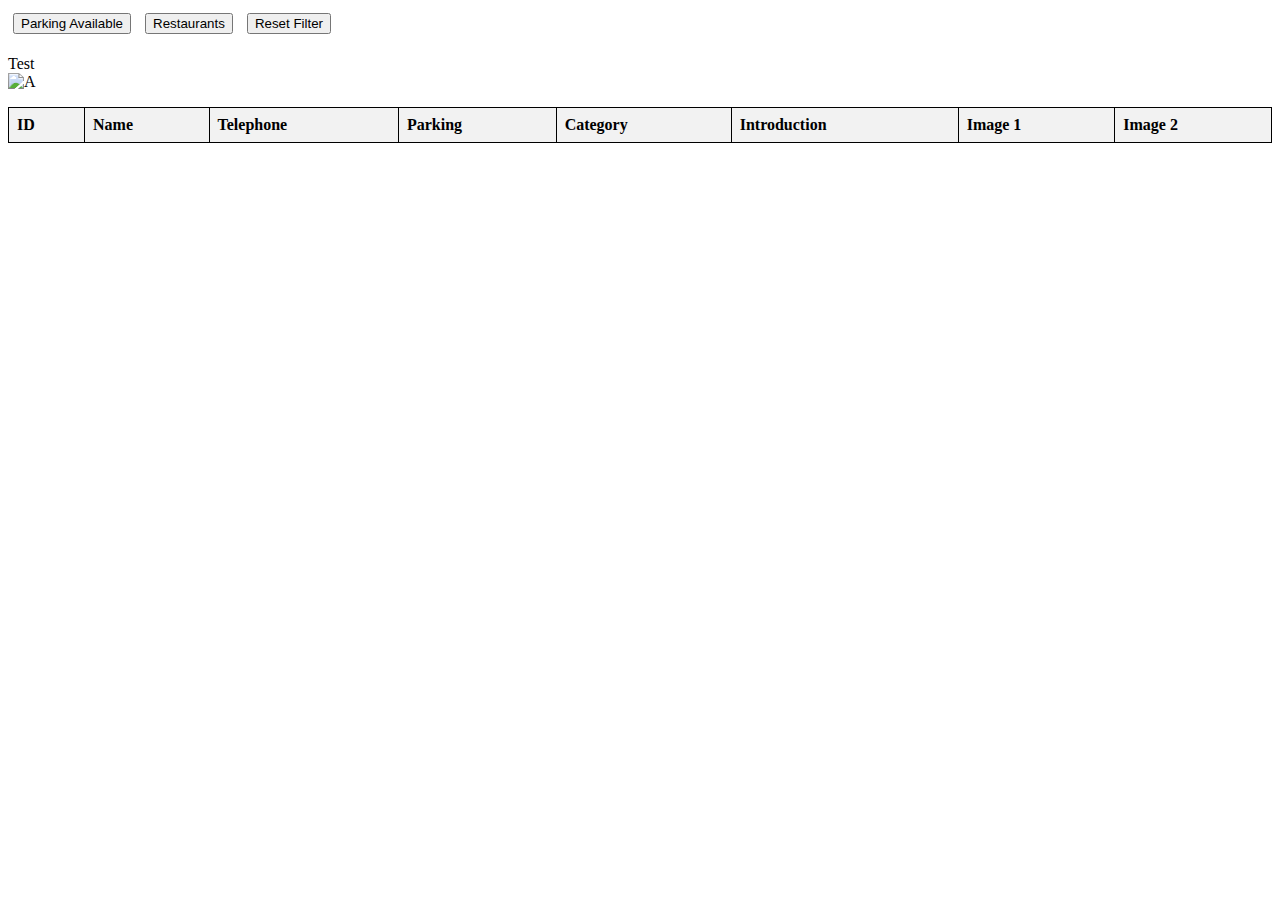
==== sample.html @ 4145412a "Add sample File & Update apidata" ====
<!DOCTYPE html>
<html>
    <head>
        <meta charset="UTF-8" />
        <title>Test Page</title>
        <style>
            table {
                width: 100%;
                border-collapse: collapse;
            }
            table, th, td {
                border: 1px solid black;
            }
            th, td {
                padding: 8px;
                text-align: left;
            }
            th {
                background-color: #f2f2f2;
            }
            .filter-btn {
                margin: 5px;
            }
        </style>
    </head>
    <body>
        <button class="filter-btn" onclick="applyFilter('parkngAt', 'Y')">Parking Available</button>
        <button class="filter-btn" onclick="applyFilter('cn', '음식점')">Restaurants</button>
        <button class="filter-btn" onclick="resetFilter()">Reset Filter</button>
        <p>Test<br/>
            <img src="https://busan.go.kr/comm/getImage?srvcId=MULGAKIND&upperNo=2992&fileTy=IMG&fileNo=2" alt="A"/>
        </p>
        <table id="data-table">
            <thead>
                <tr>
                    <th>ID</th>
                    <th>Name</th>
                    <th>Telephone</th>
                    <th>Parking</th>
                    <th>Category</th>
                    <th>Introduction</th>
                    <th>Image 1</th>
                    <th>Image 2</th>
                </tr>
            </thead>
            <tbody>
                <!-- Data will be inserted here -->
            </tbody>
        </table>
        <script>
            let originalDataMap;
            const url = 'https://apis.data.go.kr/6260000/GoodPriceStoreService/getGoodPriceStore?serviceKey=wMPj3KtrAGElpdH4MKeC0CHjJg%2FNKvHPXd9Anmj6rjL%2Fl43xbSEbEoGGTQJOdEj6yR3XhclIs3OZtav0Lyq2Jg%3D%3D&pageNo=1&numOfRows=500&resultType=json';

            function extractFieldsToMap(data, keys) {
                const map = new Map();
                data.forEach(item => {
                    const subMap = new Map();
                    keys.forEach(key => {
                        if (item.hasOwnProperty(key)) {
                            subMap.set(key, item[key]);
                        }
                    });
                    map.set(item.idx, subMap); // 예시로 idx를 키로 사용
                });
                return map;
            }

            /*function insertDataToTable(map) {
                const tbody = document.querySelector('#data-table tbody');
                tbody.innerHTML = ''; // 기존 데이터 지우기
                map.forEach((value, key) => {
                    const row = document.createElement('tr');
                    const idCell = document.createElement('td');
                    idCell.textContent = key;
                    row.appendChild(idCell);

                    value.forEach((subValue, subKey) => {
                        const cell = document.createElement('td');
                        cell.textContent = subValue;
                        row.appendChild(cell);
                    });

                    tbody.appendChild(row);
                });
            }*/
            function insertDataToTable(map) {
                const tbody = document.querySelector('#data-table tbody');
                tbody.innerHTML = ''; // 기존 데이터 지우기
                map.forEach((value, key) => {
                    const row = document.createElement('tr');

                    // ID
                    const idCell = document.createElement('td');
                    idCell.textContent = key;
                    row.appendChild(idCell);

                    // Name
                    const nameCell = document.createElement('td');
                    nameCell.textContent = value.get('sj');
                    row.appendChild(nameCell);

                    // Telephone
                    const telCell = document.createElement('td');
                    telCell.textContent = value.get('tel');
                    row.appendChild(telCell);

                    // Parking
                    const parkingCell = document.createElement('td');
                    parkingCell.textContent = value.get('parkngAt');
                    row.appendChild(parkingCell);

                    // Category
                    const categoryCell = document.createElement('td');
                    categoryCell.textContent = value.get('cn');
                    row.appendChild(categoryCell);

                    // Introduction
                    const introCell = document.createElement('td');
                    introCell.innerHTML = value.get('intrcn');
                    row.appendChild(introCell);

                    // Image 1
                    const img1Cell = document.createElement('td');
                    if (value.get('imgFile1')) {
                        const img1 = document.createElement('img');
                        //img1.src = 'https://' + value.get('imgFile1').replace('https://', '');
                        img1.src = "";
                        img1.alt = value.get('imgName1');
                        img1.style.width = '100px';
                        img1Cell.appendChild(img1);
                    }
                    row.appendChild(img1Cell);

                    // Image 2
                    const img2Cell = document.createElement('td');
                    if (value.get('imgFile2')) {
                        const img2 = document.createElement('img');
                        //img2.src = 'https://' + value.get('imgFile2').replace('https://', '');
                        img2.src = "";
                        img2.alt = value.get('imgName2');
                        img2.style.width = '100px';
                        img2Cell.appendChild(img2);
                    }
                    row.appendChild(img2Cell);

                   tbody.appendChild(row);
               });
            }

            function applyFilter(key, value) {
                const filteredMap = new Map();
                originalDataMap.forEach((subMap, idx) => {
                    if (subMap.get(key) === value) {
                        filteredMap.set(idx, subMap);
                    }
                });
                insertDataToTable(filteredMap);
            }

            // 필터링을 리셋하는 함수
            function resetFilter() {
                insertDataToTable(originalDataMap);
            }
            
            fetch(url)
            .then(response => response.json())
            .then(data => {
                const items = data.getGoodPriceStore.body.items.item;
                const keysToExtract = [
                    'parkngAt', 
                    'bsnTime', 
                    'sj', 
                    'mNm', 
                    'adres', 
                    'tel',  
                    'cn', 
                    'localeCd', 
                    'locale',
                    'intrcn',
                    'imgFile1',
                    'imgName1',
                    'imgFile2',
                    'imgName2'
                ];
                originalDataMap = extractFieldsToMap(items, keysToExtract);
                insertDataToTable(originalDataMap);
            })
            .catch(error => console.error('Error:', error));
        </script>
    </body>
</html>
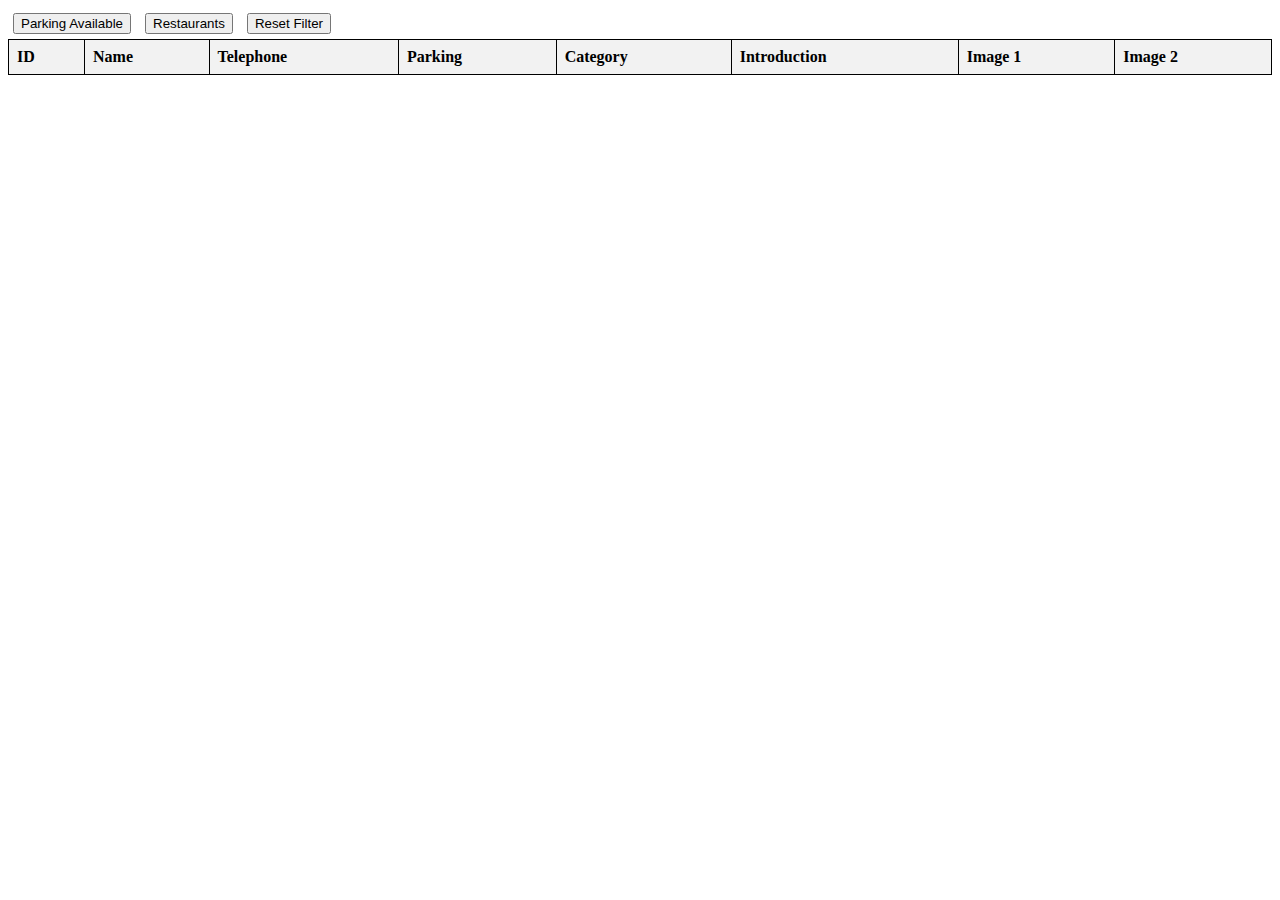
==== commit a2d0055c: "Add server.py & Update sample" ====
--- a/sample.html
+++ b/sample.html
@@ -27,9 +27,6 @@
         <button class="filter-btn" onclick="applyFilter('parkngAt', 'Y')">Parking Available</button>
         <button class="filter-btn" onclick="applyFilter('cn', '음식점')">Restaurants</button>
         <button class="filter-btn" onclick="resetFilter()">Reset Filter</button>
-        <p>Test<br/>
-            <img src="https://busan.go.kr/comm/getImage?srvcId=MULGAKIND&upperNo=2992&fileTy=IMG&fileNo=2" alt="A"/>
-        </p>
         <table id="data-table">
             <thead>
                 <tr>
@@ -123,8 +120,7 @@
                     const img1Cell = document.createElement('td');
                     if (value.get('imgFile1')) {
                         const img1 = document.createElement('img');
-                        //img1.src = 'https://' + value.get('imgFile1').replace('https://', '');
-                        img1.src = "";
+                        img1.src = 'https://' + value.get('imgFile1').replace('https://', '');
                         img1.alt = value.get('imgName1');
                         img1.style.width = '100px';
                         img1Cell.appendChild(img1);
@@ -135,8 +131,7 @@
                     const img2Cell = document.createElement('td');
                     if (value.get('imgFile2')) {
                         const img2 = document.createElement('img');
-                        //img2.src = 'https://' + value.get('imgFile2').replace('https://', '');
-                        img2.src = "";
+                        img2.src = 'https://' + value.get('imgFile2').replace('https://', '');
                         img2.alt = value.get('imgName2');
                         img2.style.width = '100px';
                         img2Cell.appendChild(img2);
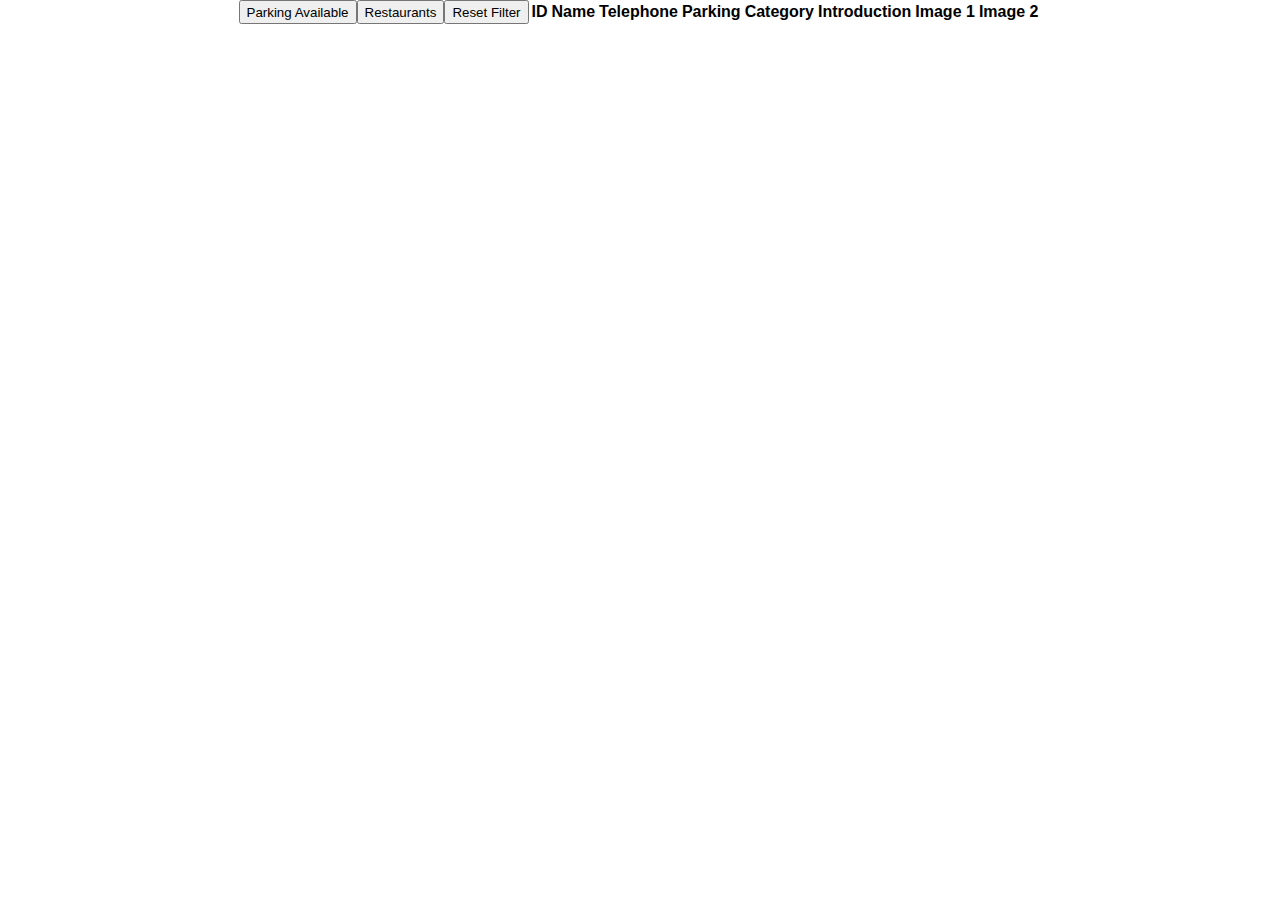
==== commit 2a83ee88: "Update sample, server" ====
--- a/sample.html
+++ b/sample.html
@@ -2,24 +2,54 @@
 <html>
     <head>
         <meta charset="UTF-8" />
+        <meta name="viewport" content="width=device-width, initial-scale=1.0"/>
         <title>Test Page</title>
         <style>
-            table {
+            body {
+                font-family: Arial, sans-serif;
+                margin: 0;
+                padding: 0;
+                display: flex;
+                justify-content: center;
+            }
+            .container {
+                width: 90%;
+                margin: 20px auto;
+                display: grid;
+                grid-template-columns: repeat(auto-fill, minmax(200px, 1fr));
+                gap: 10px;
+            }
+            .card {
+                border: 1px solid #ddd;
+                border-radius: 5px;
+                overflow: hidden;
+                box-shadow: 0 2px 4px rgba(0, 0, 0, 0.1);
+            }
+            .card-header {
+                background-color: #ff7f0e;
+                color: white;
+                padding: 10px;
+                text-align: center;
+            }
+            .card-body {
+                background-color: #1f77b4;
+                padding: 10px;
+                text-align: center;
+                color: white;
+            }
+            .card-footer {
+                background-color: #2ca02c;
+                padding: 10px;
+                text-align: center;
+                color: white;
+            }
+            img {
                 width: 100%;
-                border-collapse: collapse;
-            }
-            table, th, td {
-                border: 1px solid black;
-            }
-            th, td {
-                padding: 8px;
-                text-align: left;
-            }
-            th {
-                background-color: #f2f2f2;
-            }
-            .filter-btn {
-                margin: 5px;
+                height: auto;
+            }
+            a {
+                color: white;
+                text-decoration: underline;
             }
         </style>
     </head>
@@ -100,6 +130,11 @@
                     const telCell = document.createElement('td');
                     telCell.textContent = value.get('tel');
                     row.appendChild(telCell);
+
+                    //Address
+                    const adresCell = document.createElement('td');
+                    adresCell.textContent = value.get('adres');
+                    row.appendChild(adresCell)
 
                     // Parking
                     const parkingCell = document.createElement('td');
